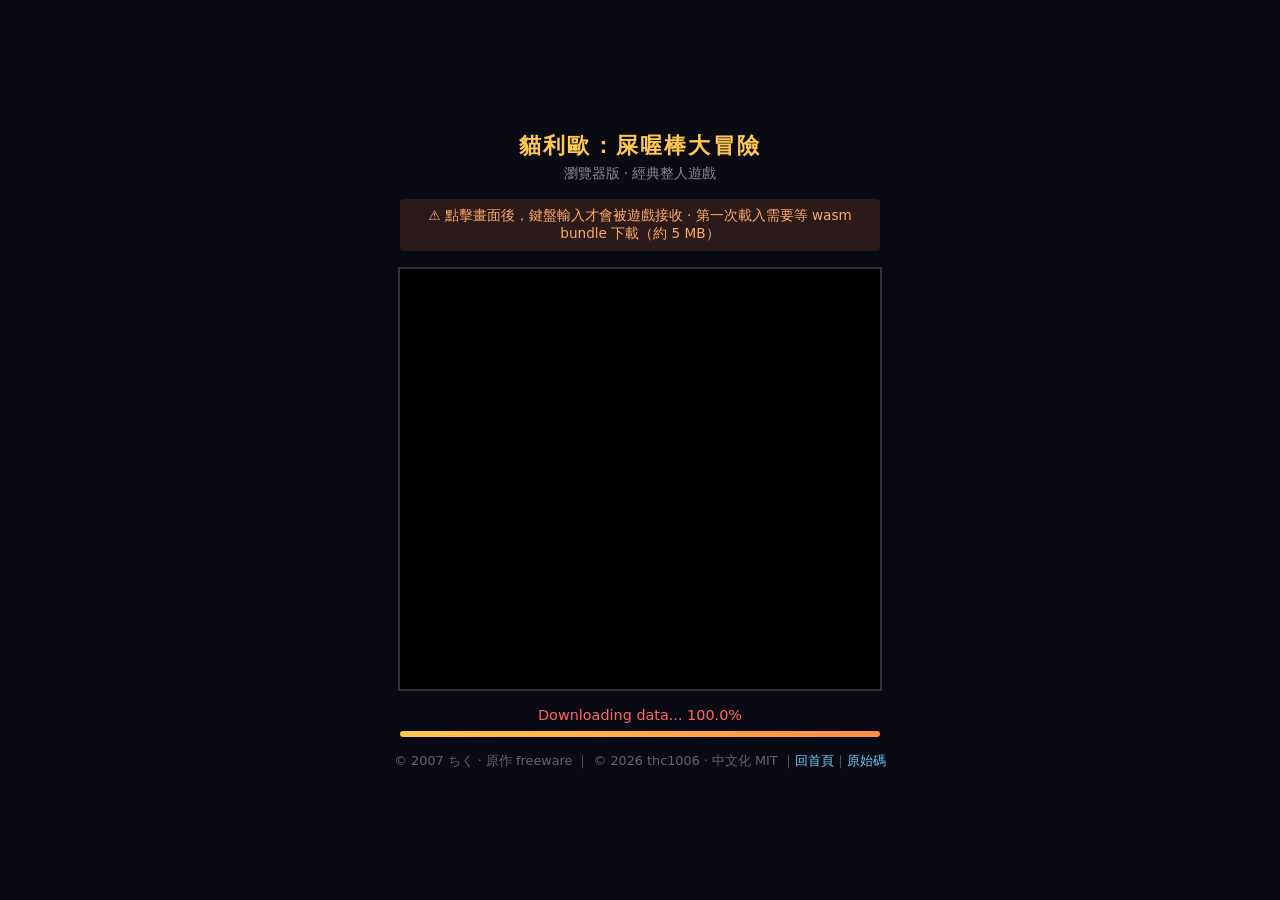
==== docs/web/index.html @ 35f79f98 "fix(web): build script Windows Git Bash 相容（重建 wasm + js + data） 從 fix-canvas-size commit 的 shell.htm" ====
<!doctypehtml><html lang=zh-Hant><head><meta charset=UTF-8><meta content="width=device-width,initial-scale=1"name=viewport><title>貓利歐：屎喔棒大冒險（瀏覽器版）</title><meta content="日本經典整人遊戲 Syobon Action 繁體中文化版的瀏覽器試玩版本。"name=description><link href=../player.png rel=icon type=image/png><script src=coi-serviceworker.min.js></script><style>*{box-sizing:border-box;margin:0;padding:0}body,html{background:#0a0a14;color:#f5f5f5;font-family:"Microsoft JhengHei","微軟正黑體","PingFang TC","Noto Sans TC",system-ui,sans-serif;height:100%;overflow:hidden}.wrap{height:100%;display:flex;flex-direction:column;align-items:center;justify-content:center;padding:1rem}header{text-align:center;margin-bottom:1rem}h1{font-size:1.4rem;color:#ffc850;letter-spacing:.1em;margin-bottom:.3rem}.subtitle{color:#888;font-size:.85rem}.warning{background:#2a1a1a;color:#fa6;padding:.5rem 1rem;border-radius:4px;font-size:.85rem;margin-bottom:1rem;max-width:480px;text-align:center}canvas{display:block;background:#000;border:2px solid #333;image-rendering:pixelated;max-width:100%;height:auto}.status{margin-top:1rem;color:#aaa;font-size:.9rem;text-align:center}.status.error{color:#f66}.bar{width:480px;max-width:100%;height:6px;background:#222;border-radius:3px;margin-top:.5rem;overflow:hidden}.bar-fill{height:100%;background:linear-gradient(90deg,#ffc850,#ff8c42);width:0%;transition:width .2s}footer{margin-top:1rem;color:#666;font-size:.8rem;text-align:center}footer a{color:#6cf;text-decoration:none}footer a:hover{text-decoration:underline}</style></head><body><div class=wrap><header><h1>貓利歐：屎喔棒大冒險</h1><p class=subtitle>瀏覽器版 · 經典整人遊戲</p></header><div class=warning>⚠ 點擊畫面後，鍵盤輸入才會被遊戲接收 · 第一次載入需要等 wasm bundle 下載（約 5 MB）</div><canvas height=420 id=canvas oncontextmenu=event.preventDefault() tabindex=-1 width=480></canvas><div class=status id=status>準備載入…</div><div class=bar><div class=bar-fill id=progress></div></div><footer>© 2007 ちく · 原作 freeware ｜ © 2026 thc1006 · 中文化 MIT ｜<a href=../ >回首頁</a>｜<a href=https://github.com/thc1006/mariocat-zh-tw>原始碼</a></footer></div><script>const statusEl=document.getElementById("status"),progressEl=document.getElementById("progress");var Module={canvas:function(){const t=document.getElementById("canvas");return t.addEventListener("webglcontextlost",(t=>{statusEl.classList.add("error"),statusEl.textContent="WebGL context 掉了，請 refresh 頁面",t.preventDefault()}),!1),t}(),setStatus:function(t){if(!t)return statusEl.textContent="✓ 遊戲已載入，點擊畫面後用鍵盤操作",void(progressEl.style.width="100%");const e=t.match(/([^(]+)\((\d+(\.\d+)?)\/(\d+)\)/);if(e){const t=(parseFloat(e[2])/parseFloat(e[4])*100).toFixed(1);statusEl.textContent=`${e[1].trim()} ${t}%`,progressEl.style.width=t+"%"}else statusEl.textContent=t},print:function(t){console.log("[wasm]",t)},printErr:function(t){console.error("[wasm]",t)},totalDependencies:0,monitorRunDependencies:function(t){this.totalDependencies=Math.max(this.totalDependencies,t)}};window.onerror=t=>{statusEl.classList.add("error"),statusEl.textContent="⚠ 載入失敗："+t}</script><script src=index.js async></script></body></html>
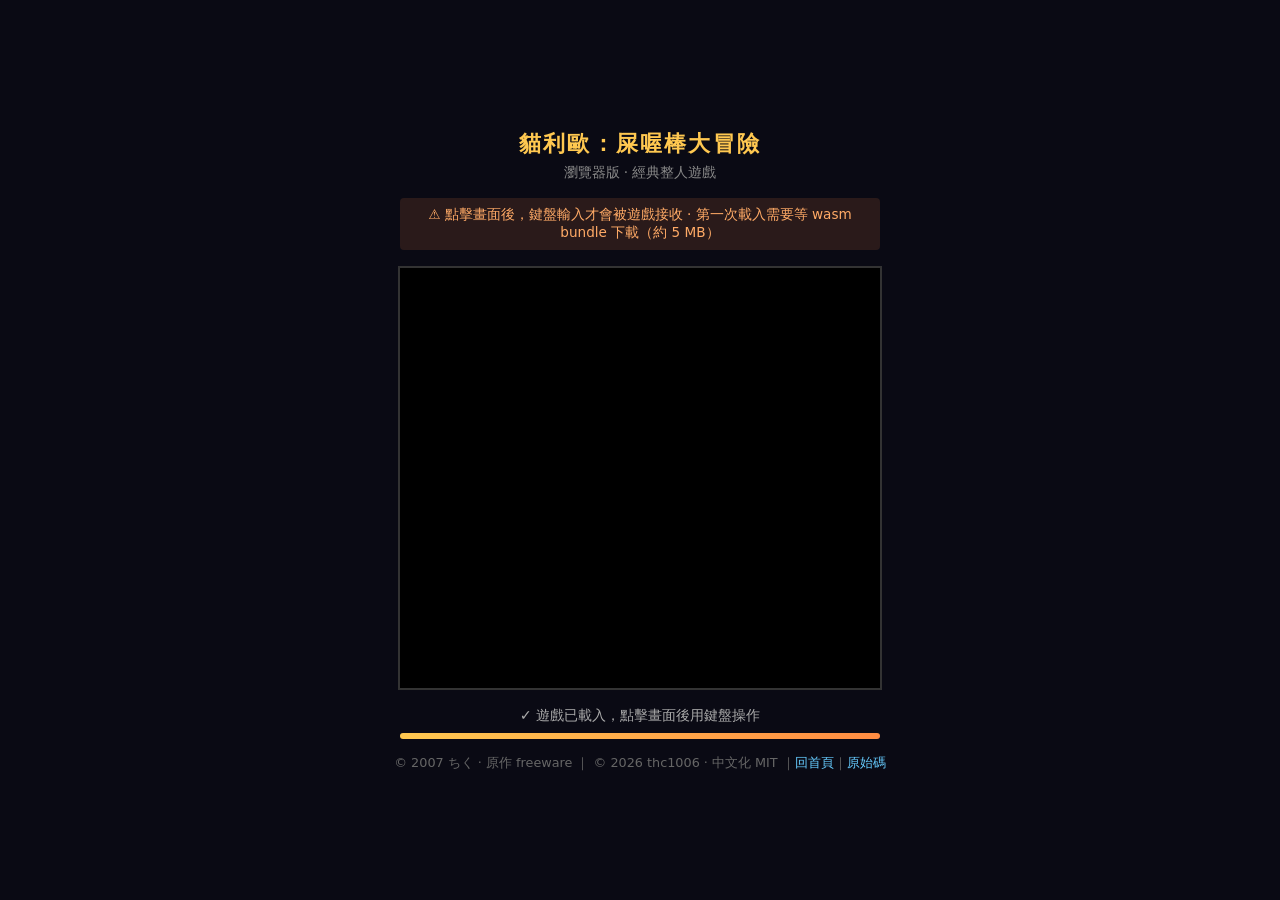
==== commit 4afe3829: "fix(web): 改用 main-thread + ASYNCIFY 路線，拋棄 PROXY_TO_PTHREAD PROXY_TO_PTHREAD + OFFSCREENCANVASES_TO_P" ====
--- a/docs/web/index.html
+++ b/docs/web/index.html
@@ -1 +1 @@
-<!doctypehtml><html lang=zh-Hant><head><meta charset=UTF-8><meta content="width=device-width,initial-scale=1"name=viewport><title>貓利歐：屎喔棒大冒險（瀏覽器版）</title><meta content="日本經典整人遊戲 Syobon Action 繁體中文化版的瀏覽器試玩版本。"name=description><link href=../player.png rel=icon type=image/png><script src=coi-serviceworker.min.js></script><style>*{box-sizing:border-box;margin:0;padding:0}body,html{background:#0a0a14;color:#f5f5f5;font-family:"Microsoft JhengHei","微軟正黑體","PingFang TC","Noto Sans TC",system-ui,sans-serif;height:100%;overflow:hidden}.wrap{height:100%;display:flex;flex-direction:column;align-items:center;justify-content:center;padding:1rem}header{text-align:center;margin-bottom:1rem}h1{font-size:1.4rem;color:#ffc850;letter-spacing:.1em;margin-bottom:.3rem}.subtitle{color:#888;font-size:.85rem}.warning{background:#2a1a1a;color:#fa6;padding:.5rem 1rem;border-radius:4px;font-size:.85rem;margin-bottom:1rem;max-width:480px;text-align:center}canvas{display:block;background:#000;border:2px solid #333;image-rendering:pixelated;max-width:100%;height:auto}.status{margin-top:1rem;color:#aaa;font-size:.9rem;text-align:center}.status.error{color:#f66}.bar{width:480px;max-width:100%;height:6px;background:#222;border-radius:3px;margin-top:.5rem;overflow:hidden}.bar-fill{height:100%;background:linear-gradient(90deg,#ffc850,#ff8c42);width:0%;transition:width .2s}footer{margin-top:1rem;color:#666;font-size:.8rem;text-align:center}footer a{color:#6cf;text-decoration:none}footer a:hover{text-decoration:underline}</style></head><body><div class=wrap><header><h1>貓利歐：屎喔棒大冒險</h1><p class=subtitle>瀏覽器版 · 經典整人遊戲</p></header><div class=warning>⚠ 點擊畫面後，鍵盤輸入才會被遊戲接收 · 第一次載入需要等 wasm bundle 下載（約 5 MB）</div><canvas height=420 id=canvas oncontextmenu=event.preventDefault() tabindex=-1 width=480></canvas><div class=status id=status>準備載入…</div><div class=bar><div class=bar-fill id=progress></div></div><footer>© 2007 ちく · 原作 freeware ｜ © 2026 thc1006 · 中文化 MIT ｜<a href=../ >回首頁</a>｜<a href=https://github.com/thc1006/mariocat-zh-tw>原始碼</a></footer></div><script>const statusEl=document.getElementById("status"),progressEl=document.getElementById("progress");var Module={canvas:function(){const t=document.getElementById("canvas");return t.addEventListener("webglcontextlost",(t=>{statusEl.classList.add("error"),statusEl.textContent="WebGL context 掉了，請 refresh 頁面",t.preventDefault()}),!1),t}(),setStatus:function(t){if(!t)return statusEl.textContent="✓ 遊戲已載入，點擊畫面後用鍵盤操作",void(progressEl.style.width="100%");const e=t.match(/([^(]+)\((\d+(\.\d+)?)\/(\d+)\)/);if(e){const t=(parseFloat(e[2])/parseFloat(e[4])*100).toFixed(1);statusEl.textContent=`${e[1].trim()} ${t}%`,progressEl.style.width=t+"%"}else statusEl.textContent=t},print:function(t){console.log("[wasm]",t)},printErr:function(t){console.error("[wasm]",t)},totalDependencies:0,monitorRunDependencies:function(t){this.totalDependencies=Math.max(this.totalDependencies,t)}};window.onerror=t=>{statusEl.classList.add("error"),statusEl.textContent="⚠ 載入失敗："+t}</script><script src=index.js async></script></body></html>+<!doctypehtml><html lang=zh-Hant><head><meta charset=UTF-8><meta content="width=device-width,initial-scale=1"name=viewport><title>貓利歐：屎喔棒大冒險（瀏覽器版）</title><meta content="日本經典整人遊戲 Syobon Action 繁體中文化版的瀏覽器試玩版本。"name=description><link href=../player.png rel=icon type=image/png><script src=coi-serviceworker.min.js></script><style>*{box-sizing:border-box;margin:0;padding:0}body,html{background:#0a0a14;color:#f5f5f5;font-family:"Microsoft JhengHei","微軟正黑體","PingFang TC","Noto Sans TC",system-ui,sans-serif;height:100%;overflow:hidden}.wrap{height:100%;display:flex;flex-direction:column;align-items:center;justify-content:center;padding:1rem}header{text-align:center;margin-bottom:1rem}h1{font-size:1.4rem;color:#ffc850;letter-spacing:.1em;margin-bottom:.3rem}.subtitle{color:#888;font-size:.85rem}.warning{background:#2a1a1a;color:#fa6;padding:.5rem 1rem;border-radius:4px;font-size:.85rem;margin-bottom:1rem;max-width:480px;text-align:center}canvas{display:block;background:#000;border:2px solid #333;image-rendering:pixelated;max-width:100%;height:auto}.status{margin-top:1rem;color:#aaa;font-size:.9rem;text-align:center}.status.error{color:#f66}.bar{width:480px;max-width:100%;height:6px;background:#222;border-radius:3px;margin-top:.5rem;overflow:hidden}.bar-fill{height:100%;background:linear-gradient(90deg,#ffc850,#ff8c42);width:0%;transition:width .2s}footer{margin-top:1rem;color:#666;font-size:.8rem;text-align:center}footer a{color:#6cf;text-decoration:none}footer a:hover{text-decoration:underline}</style></head><body><div class=wrap><header><h1>貓利歐：屎喔棒大冒險</h1><p class=subtitle>瀏覽器版 · 經典整人遊戲</p></header><div class=warning>⚠ 點擊畫面後，鍵盤輸入才會被遊戲接收 · 第一次載入需要等 wasm bundle 下載（約 5 MB）</div><canvas height=420 id=canvas oncontextmenu=event.preventDefault() tabindex=-1 width=480></canvas><div class=status id=status>準備載入…</div><div class=bar><div class=bar-fill id=progress></div></div><footer>© 2007 ちく · 原作 freeware ｜ © 2026 thc1006 · 中文化 MIT ｜<a href=../ >回首頁</a>｜<a href=https://github.com/thc1006/mariocat-zh-tw>原始碼</a></footer></div><script>const statusEl=document.getElementById("status"),progressEl=document.getElementById("progress");var Module={canvas:function(){const t=document.getElementById("canvas");return t.width=480,t.height=420,t.addEventListener("webglcontextlost",(t=>{statusEl.classList.add("error"),statusEl.textContent="WebGL context 掉了，請 refresh 頁面",t.preventDefault()}),!1),t}(),setStatus:function(t){if(!t)return statusEl.textContent="✓ 遊戲已載入，點擊畫面後用鍵盤操作",void(progressEl.style.width="100%");const e=t.match(/([^(]+)\((\d+(\.\d+)?)\/(\d+)\)/);if(e){const t=(parseFloat(e[2])/parseFloat(e[4])*100).toFixed(1);statusEl.textContent=`${e[1].trim()} ${t}%`,progressEl.style.width=t+"%"}else statusEl.textContent=t},print:function(t){console.log("[wasm]",t)},printErr:function(t){console.error("[wasm]",t)},totalDependencies:0,monitorRunDependencies:function(t){this.totalDependencies=Math.max(this.totalDependencies,t)}};window.onerror=t=>{statusEl.classList.add("error"),statusEl.textContent="⚠ 載入失敗："+t}</script><script src=index.js async></script></body></html>
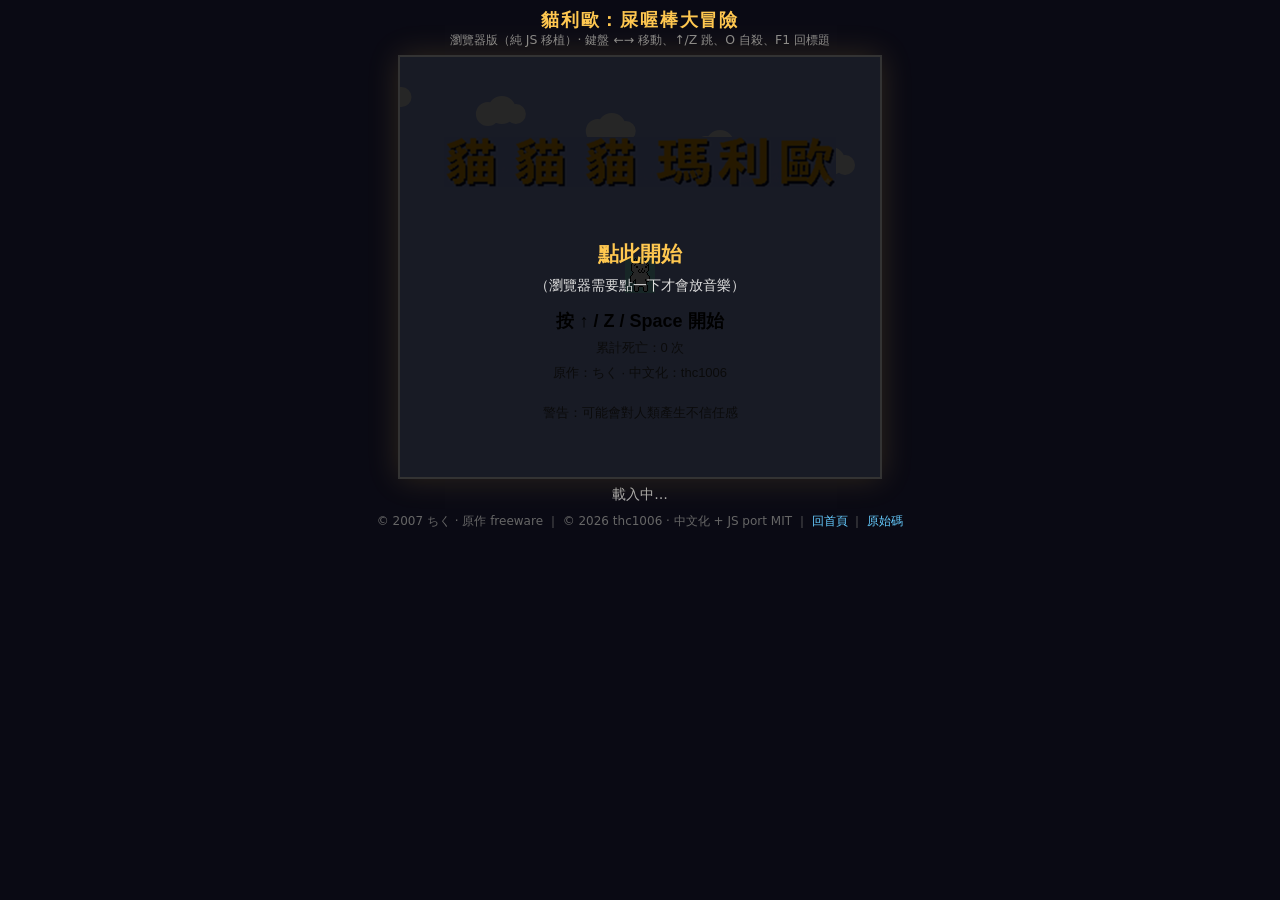
==== commit 096a9711: "feat(v2.0): 純 JS Canvas2D 移植 — 瀏覽器版能跑了 放棄 Emscripten + DxLib HTML5 整套不相容鏈，改用瀏覽器原生 Canvas2D + Web Aud" ====
--- a/docs/web/index.html
+++ b/docs/web/index.html
@@ -1 +1,124 @@
-<!doctypehtml><html lang=zh-Hant><head><meta charset=UTF-8><meta content="width=device-width,initial-scale=1"name=viewport><title>貓利歐：屎喔棒大冒險（瀏覽器版）</title><meta content="日本經典整人遊戲 Syobon Action 繁體中文化版的瀏覽器試玩版本。"name=description><link href=../player.png rel=icon type=image/png><script src=coi-serviceworker.min.js></script><style>*{box-sizing:border-box;margin:0;padding:0}body,html{background:#0a0a14;color:#f5f5f5;font-family:"Microsoft JhengHei","微軟正黑體","PingFang TC","Noto Sans TC",system-ui,sans-serif;height:100%;overflow:hidden}.wrap{height:100%;display:flex;flex-direction:column;align-items:center;justify-content:center;padding:1rem}header{text-align:center;margin-bottom:1rem}h1{font-size:1.4rem;color:#ffc850;letter-spacing:.1em;margin-bottom:.3rem}.subtitle{color:#888;font-size:.85rem}.warning{background:#2a1a1a;color:#fa6;padding:.5rem 1rem;border-radius:4px;font-size:.85rem;margin-bottom:1rem;max-width:480px;text-align:center}canvas{display:block;background:#000;border:2px solid #333;image-rendering:pixelated;max-width:100%;height:auto}.status{margin-top:1rem;color:#aaa;font-size:.9rem;text-align:center}.status.error{color:#f66}.bar{width:480px;max-width:100%;height:6px;background:#222;border-radius:3px;margin-top:.5rem;overflow:hidden}.bar-fill{height:100%;background:linear-gradient(90deg,#ffc850,#ff8c42);width:0%;transition:width .2s}footer{margin-top:1rem;color:#666;font-size:.8rem;text-align:center}footer a{color:#6cf;text-decoration:none}footer a:hover{text-decoration:underline}</style></head><body><div class=wrap><header><h1>貓利歐：屎喔棒大冒險</h1><p class=subtitle>瀏覽器版 · 經典整人遊戲</p></header><div class=warning>⚠ 點擊畫面後，鍵盤輸入才會被遊戲接收 · 第一次載入需要等 wasm bundle 下載（約 5 MB）</div><canvas height=420 id=canvas oncontextmenu=event.preventDefault() tabindex=-1 width=480></canvas><div class=status id=status>準備載入…</div><div class=bar><div class=bar-fill id=progress></div></div><footer>© 2007 ちく · 原作 freeware ｜ © 2026 thc1006 · 中文化 MIT ｜<a href=../ >回首頁</a>｜<a href=https://github.com/thc1006/mariocat-zh-tw>原始碼</a></footer></div><script>const statusEl=document.getElementById("status"),progressEl=document.getElementById("progress");var Module={canvas:function(){const t=document.getElementById("canvas");return t.width=480,t.height=420,t.addEventListener("webglcontextlost",(t=>{statusEl.classList.add("error"),statusEl.textContent="WebGL context 掉了，請 refresh 頁面",t.preventDefault()}),!1),t}(),setStatus:function(t){if(!t)return statusEl.textContent="✓ 遊戲已載入，點擊畫面後用鍵盤操作",void(progressEl.style.width="100%");const e=t.match(/([^(]+)\((\d+(\.\d+)?)\/(\d+)\)/);if(e){const t=(parseFloat(e[2])/parseFloat(e[4])*100).toFixed(1);statusEl.textContent=`${e[1].trim()} ${t}%`,progressEl.style.width=t+"%"}else statusEl.textContent=t},print:function(t){console.log("[wasm]",t)},printErr:function(t){console.error("[wasm]",t)},totalDependencies:0,monitorRunDependencies:function(t){this.totalDependencies=Math.max(this.totalDependencies,t)}};window.onerror=t=>{statusEl.classList.add("error"),statusEl.textContent="⚠ 載入失敗："+t}</script><script src=index.js async></script></body></html>+<!DOCTYPE html>
+<html lang="zh-Hant">
+<head>
+<meta charset="UTF-8">
+<meta name="viewport" content="width=device-width, initial-scale=1.0, maximum-scale=1.0, user-scalable=no">
+<meta name="apple-mobile-web-app-capable" content="yes">
+<title>貓利歐：屎喔棒大冒險（瀏覽器版）</title>
+<meta name="description" content="日本經典整人遊戲 Cat Mario / Syobon Action 繁體中文化版，純 JS 移植，瀏覽器直接玩。">
+<link rel="icon" type="image/png" href="res/player.PNG">
+<style>
+* { box-sizing: border-box; margin: 0; padding: 0; -webkit-tap-highlight-color: transparent; }
+html, body {
+    background: #0a0a14;
+    color: #f5f5f5;
+    font-family: "Microsoft JhengHei", "微軟正黑體", "PingFang TC", "Noto Sans TC", system-ui, sans-serif;
+    height: 100%;
+    overflow: hidden;
+    user-select: none;
+    -webkit-user-select: none;
+}
+.root { height: 100%; display: flex; flex-direction: column; align-items: center; padding: 0.5rem; }
+header { text-align: center; margin-bottom: 0.4rem; }
+h1 { font-size: 1.1rem; color: #ffc850; letter-spacing: 0.1em; }
+.sub { color: #888; font-size: 0.78rem; }
+
+.frame {
+    position: relative;
+    background: #000;
+    border: 2px solid #333;
+    box-shadow: 0 0 30px rgba(255,200,80,0.15);
+    image-rendering: pixelated;
+    image-rendering: crisp-edges;
+    max-width: 100%;
+}
+canvas { display: block; image-rendering: pixelated; image-rendering: crisp-edges; }
+
+#status {
+    margin-top: 0.4rem;
+    color: #aaa;
+    font-size: 0.85rem;
+    text-align: center;
+    min-height: 1.2em;
+}
+#status.taunt { color: #ffc850; font-weight: bold; }
+
+/* 行動裝置觸控操作 */
+.touch {
+    margin-top: 0.6rem;
+    display: none;
+    gap: 0.5rem;
+    touch-action: manipulation;
+}
+.touch button {
+    width: 60px; height: 60px;
+    background: #1a1a25;
+    border: 2px solid #555;
+    border-radius: 8px;
+    color: #ffc850;
+    font-size: 1.2rem;
+    font-weight: bold;
+    user-select: none;
+}
+.touch button:active { background: #ffc850; color: #000; }
+.touch .pad { display: flex; gap: 0.3rem; }
+.touch .actions { display: flex; gap: 0.3rem; margin-left: 1rem; }
+
+@media (hover: none) and (pointer: coarse) {
+    .touch { display: flex; }
+}
+
+footer { margin-top: 0.6rem; text-align: center; color: #666; font-size: 0.75rem; }
+footer a { color: #6cf; text-decoration: none; }
+
+/* 開始覆蓋畫面（瀏覽器 autoplay policy 要求 click 才能啟動 audio） */
+.start-overlay {
+    position: absolute; inset: 0;
+    background: rgba(0,0,0,0.85);
+    display: flex; flex-direction: column;
+    align-items: center; justify-content: center;
+    cursor: pointer;
+    z-index: 10;
+}
+.start-overlay h2 { color: #ffc850; font-size: 1.3rem; margin-bottom: 0.5rem; }
+.start-overlay p { color: #ddd; font-size: 0.9rem; }
+</style>
+</head>
+<body>
+<div class="root">
+    <header>
+        <h1>貓利歐：屎喔棒大冒險</h1>
+        <p class="sub">瀏覽器版（純 JS 移植）· 鍵盤 ←→ 移動、↑/Z 跳、O 自殺、F1 回標題</p>
+    </header>
+
+    <div class="frame" id="frame">
+        <canvas id="canvas" width="480" height="420"></canvas>
+        <div class="start-overlay" id="startOverlay">
+            <h2>點此開始</h2>
+            <p>（瀏覽器需要點一下才會放音樂）</p>
+        </div>
+    </div>
+
+    <div id="status">準備好了嗎？</div>
+
+    <div class="touch" id="touch">
+        <div class="pad">
+            <button data-key="ArrowLeft">←</button>
+            <button data-key="ArrowRight">→</button>
+        </div>
+        <div class="actions">
+            <button data-key="KeyZ">跳</button>
+            <button data-key="KeyO">死</button>
+        </div>
+    </div>
+
+    <footer>
+        © 2007 ちく · 原作 freeware ｜ © 2026 thc1006 · 中文化 + JS port MIT ｜
+        <a href="../">回首頁</a> ｜
+        <a href="https://github.com/thc1006/mariocat-zh-tw" target="_blank" rel="noopener">原始碼</a>
+    </footer>
+</div>
+
+<script src="game.js"></script>
+</body>
+</html>
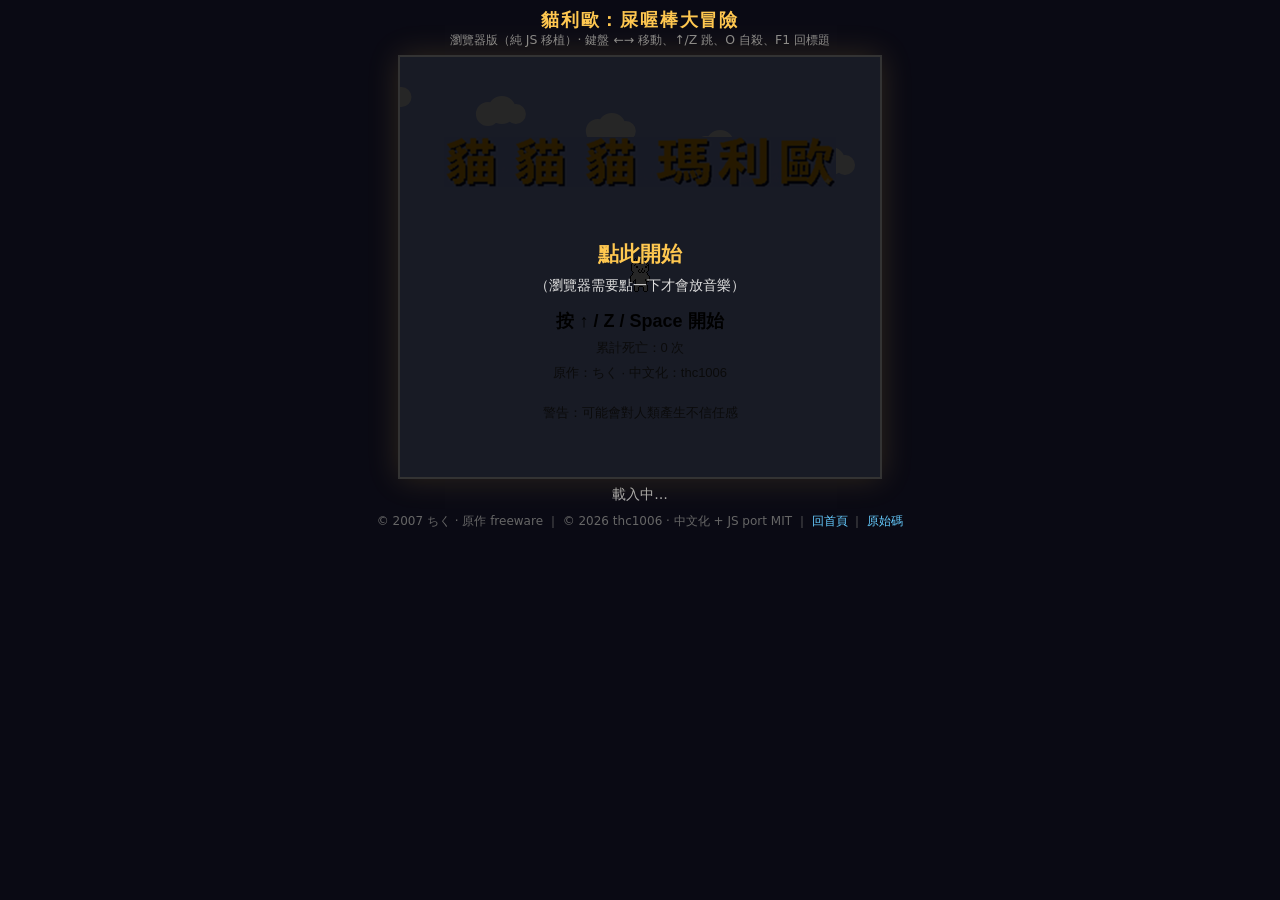
==== commit 901c6e95: "chore: game.js?v=2 cache buster — 強制瀏覽器拉新版" ====
--- a/docs/web/index.html
+++ b/docs/web/index.html
@@ -119,6 +119,6 @@
     </footer>
 </div>
 
-<script src="game.js"></script>
+<script src="game.js?v=2"></script>
 </body>
 </html>
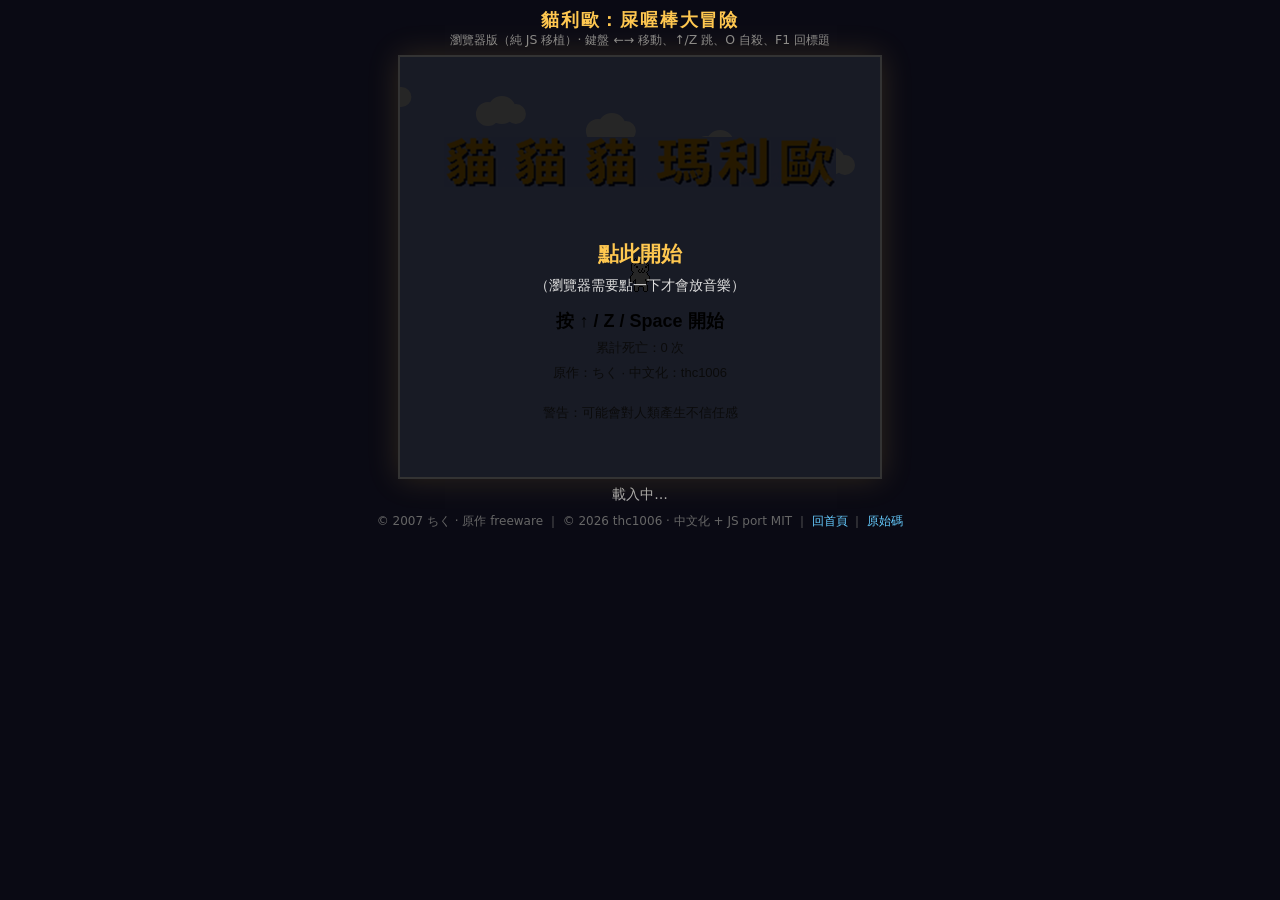
==== commit 35986115: "fix(web): brick atlas 真正位置在 (99,0) — 用 PIL 像素採樣驗證 brock.PNG 是 330x99 atlas，10 cols × 3 rows 33-px 格。" ====
--- a/docs/web/index.html
+++ b/docs/web/index.html
@@ -119,6 +119,6 @@
     </footer>
 </div>
 
-<script src="game.js?v=2"></script>
+<script src="game.js?v=3"></script>
 </body>
 </html>
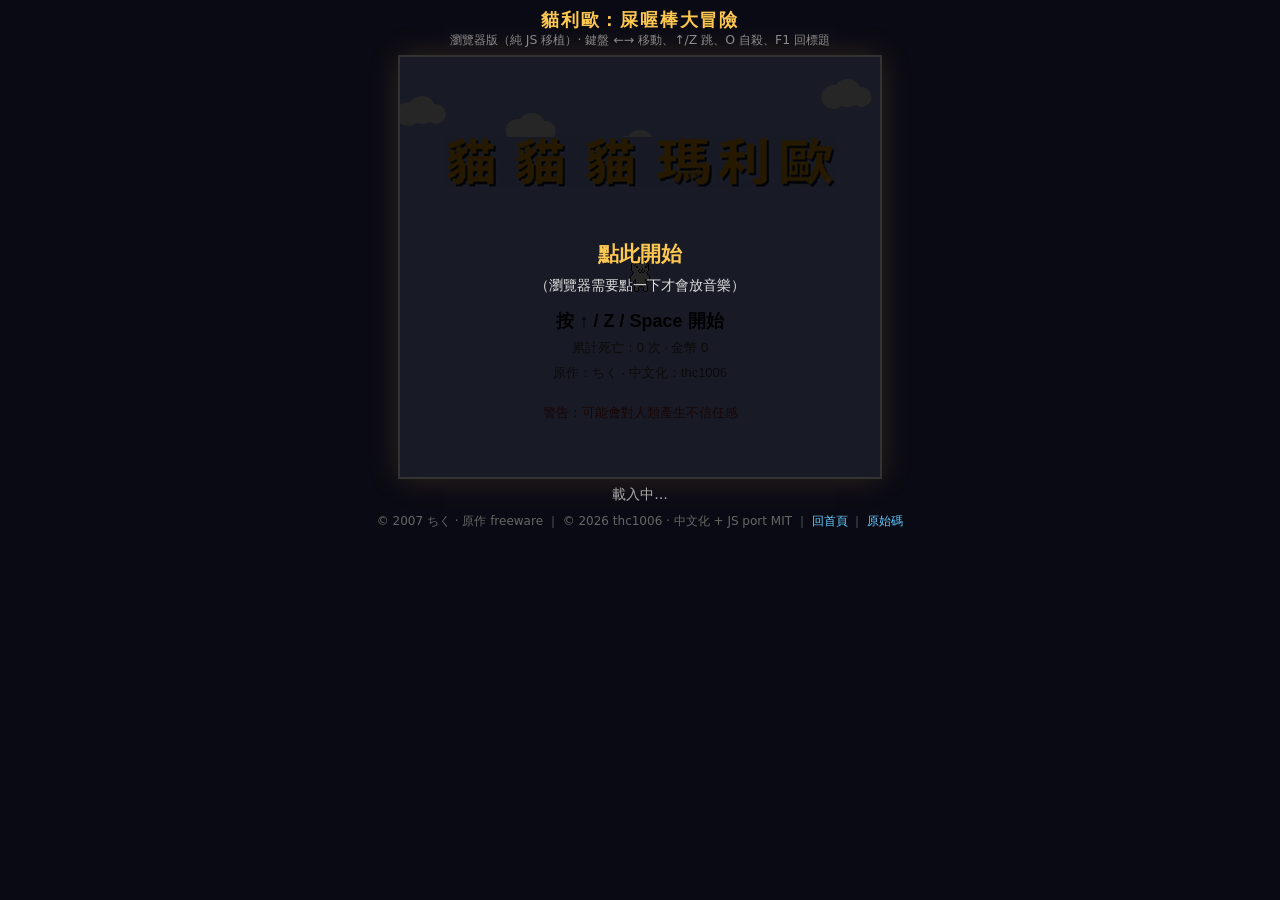
==== commit 90cf5042: "feat(web): 大幅還原原作系統 — 4 關 + 6 種敵人 + 15 種 block + 完整流程 【新增 4 個關卡（不是 1:1 拷貝原作 byte data，但帶入 iconic 整人哏" ====
--- a/docs/web/index.html
+++ b/docs/web/index.html
@@ -119,6 +119,6 @@
     </footer>
 </div>
 
-<script src="game.js?v=3"></script>
+<script src="game.js?v=4"></script>
 </body>
 </html>
